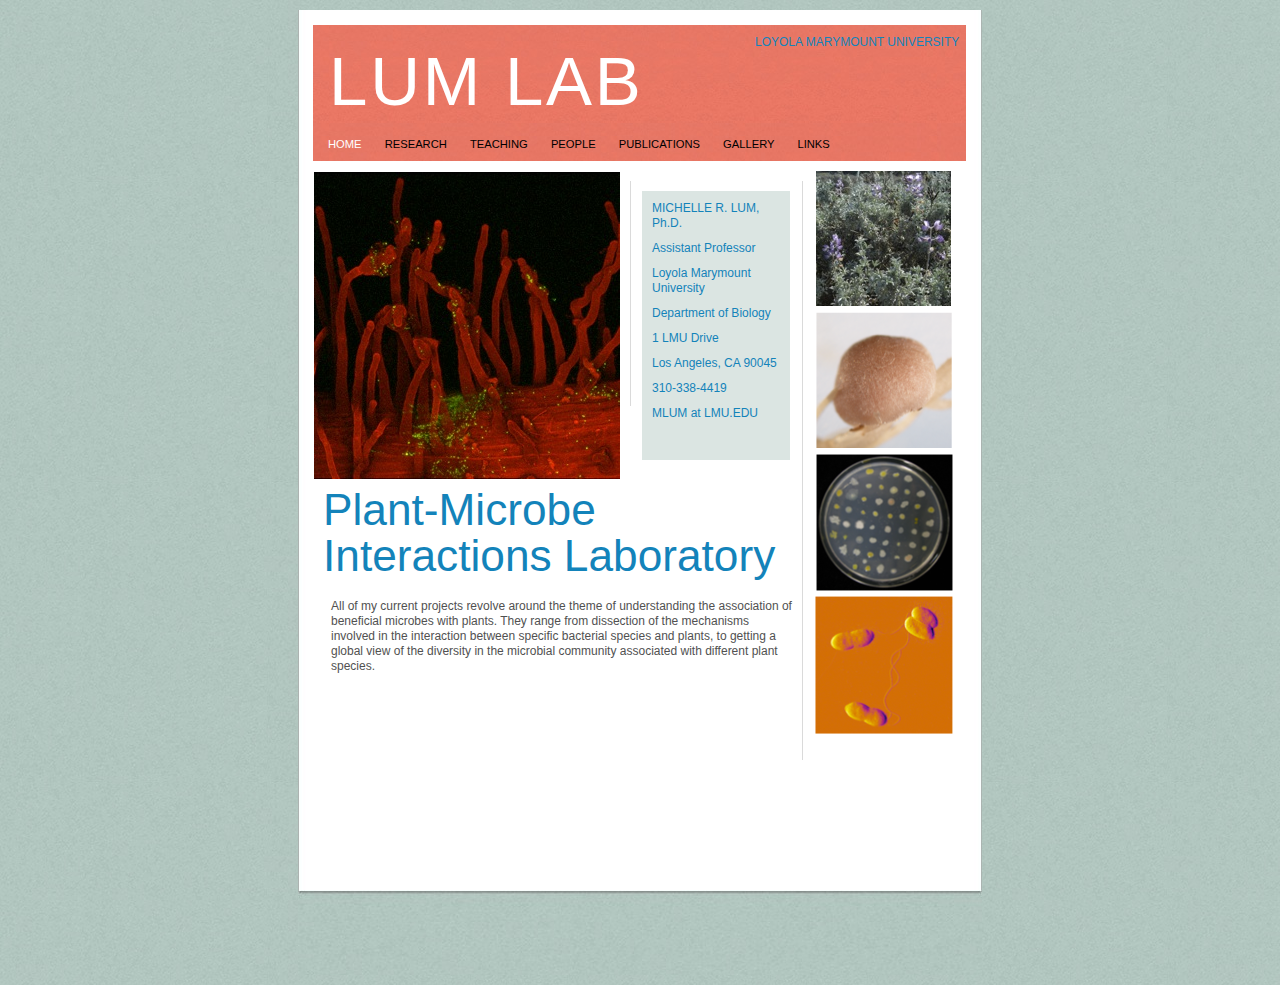
==== index.html @ 2a76a58c "copy from teamlum.com" ====
<?xml version="1.0" encoding="UTF-8"?>
<!DOCTYPE html PUBLIC "-//W3C//DTD XHTML 1.0 Transitional//EN" "http://www.w3.org/TR/xhtml1/DTD/xhtml1-transitional.dtd">


<html xmlns="http://www.w3.org/1999/xhtml" xml:lang="en">
  <head><meta http-equiv="Content-Type" content="text/html; charset=UTF-8" />
    
    <meta name="Generator" content="iWeb 3.0.3" />
    <meta name="iWeb-Build" content="local-build-20120702" />
    <meta http-equiv="X-UA-Compatible" content="IE=EmulateIE7" />
    <meta name="viewport" content="width=684" />
    <title>Lum lab</title>
    <link rel="stylesheet" type="text/css" media="screen,print" href="HOME_files/HOME.css" />
    <!--[if lt IE 8]><link rel='stylesheet' type='text/css' media='screen,print' href='HOME_files/HOMEIE.css'/><![endif]-->
    <!--[if gte IE 8]><link rel='stylesheet' type='text/css' media='screen,print' href='Media/IE8.css'/><![endif]-->
    <script type="text/javascript" src="Scripts/iWebSite.js"></script>
    <script type="text/javascript" src="Scripts/Widgets/SharedResources/WidgetCommon.js"></script>
    <script type="text/javascript" src="Scripts/Widgets/Navbar/navbar.js"></script>
    <script type="text/javascript" src="HOME_files/HOME.js"></script>
  </head>
  <body style="background: rgb(255, 255, 255) url(HOME_files/Mod_background.jpg) repeat scroll top left; margin: 0pt; " onload="onPageLoad();" onunload="onPageUnload();">
    <div style="text-align: center; ">
      <div style="margin-bottom: 10px; margin-left: auto; margin-right: auto; margin-top: 10px; overflow: hidden; position: relative; word-wrap: break-word;  text-align: left; width: 684px; " id="body_content">
        <div style="background: transparent url(HOME_files/Mod_page_bg.jpg) repeat scroll top left; width: 684px; ">
          <div style="height: 126px; margin-left: 0px; position: relative; width: 684px; z-index: 10; " id="header_layer">
            <div style="height: 0px; line-height: 0px; " class="bumper"> </div>
            <div id="id1" style="height: 111px; left: 15px; position: absolute; top: 15px; width: 653px; z-index: 1; " class="style_SkipStroke shape-with-text">
              <div class="text-content style_External_653_111" style="padding: 0px; ">
                <div class="style">
                  <p style="padding-bottom: 0pt; padding-top: 0pt; " class="Header">Lum lab</p>
                </div>
              </div>
            </div>
            


            <div id="id2" style="height: 100px; left: 453px; position: absolute; top: 21px; width: 265px; z-index: 1; " class="style_SkipStroke_1 shape-with-text">
              <div class="text-content graphic_textbox_layout_style_default_External_265_100" style="padding: 0px; ">
                <div class="graphic_textbox_layout_style_default">
                  <p style="padding-bottom: 0pt; padding-top: 0pt; " class="paragraph_style"><a title="http://www.lmu.edu/" onkeypress="window.open(this.href); return false;" onclick="window.open(this.href); return false;" href="http://www.lmu.edu/">LOYOLA MARYMOUNT UNIVERSITY</a></p>
                </div>
              </div>
            </div>
          </div>
          <div style="margin-left: 0px; position: relative; width: 684px; z-index: 0; " id="nav_layer">
            <div style="height: 0px; line-height: 0px; " class="bumper"> </div>
            <div style="height: 1px; line-height: 1px; " class="tinyText"> </div>
            <div class="com-apple-iweb-widget-navbar flowDefining" id="widget0" style="margin-left: 15px; margin-top: -1px; opacity: 1.00; position: relative; width: 653px; z-index: 1; ">
    
              <div id="widget0-navbar" class="navbar">

      
                <div id="widget0-bg" class="navbar-bg">

        
                  <ul id="widget0-navbar-list" class="navbar-list">
 <li></li> 
</ul>
                  
      
</div>
                
    
</div>
            </div>
            <script type="text/javascript"><!--//--><![CDATA[//><!--
new NavBar('widget0', 'Scripts/Widgets/Navbar', 'Scripts/Widgets/SharedResources', '.', {"current-page-GUID": "AFDF98BD-8496-46FF-A9D1-FEDC19764A2E", "path-to-root": "", "sfr-stroke": "new IWEmptyStroke()", "isCollectionPage": "NO", "navbar-css": ".navbar {\n\tfont-family: Helvetica, serif;\n\ttext-transform: uppercase;\n\tfont-size: .7em;\n\tcolor: #000;\n\tmargin: 0px 0px 0px 0px;\n\tpadding: 0 0 7px 0;\n\tline-height: 1.6em;\n\tbackground-image: url(HOME_files\/Mod_menu_bar_2.jpg);\n\t_background-image: url(HOME_files\/Mod_menu_bar_2.jpg);\n\tbackground-repeat: repeat;\n}\n\n.navbar-bg {\n\ttext-align: left;\n}\n\n.navbar-bg ul {\n\tlist-style: none;\n\tmargin: 0px;\n\tpadding: 0px;\n}\n\n\nli {\n\tlist-style-type: none;\n\tdisplay: inline;\n\tpadding: 0px 5px 0px 15px;\n}\n\n\nli a {\n\ttext-decoration: none;\n\tcolor: #000;\n}\n\nli a:visited {\n\ttext-decoration: none;\n\tcolor: #000;\n}\n\nli a:hover\r{\r\n \tcolor: #463C3C;\n\ttext-decoration: none;\r}\n\n\nli.current-page a\r{\t\r\tcolor: #fff;\n\ttext-decoration: none;\r\r}"});
//--><!]]></script>
            <div style="clear: both; height: 0px; line-height: 0px; " class="spacer"> </div>
          </div>
          <div style="margin-left: 0px; position: relative; width: 684px; z-index: 5; " id="body_layer">
            <div style="height: 0px; line-height: 0px; " class="bumper"> </div>
            <div style="height: 1px; line-height: 1px; " class="tinyText"> </div>
            <div style="margin-left: 33px; margin-top: 437px; position: relative; width: 462px; z-index: 1; " class="style_SkipStroke_2 shape-with-text flowDefining">
              <div class="text-content style_External_462_274" style="padding: 0px; ">
                <div class="style_1">
                  <p style="padding-top: 0pt; " class="Body">All of my current projects revolve around the theme of understanding the association of beneficial microbes with plants. They range from dissection of the mechanisms involved in the interaction between specific bacterial species and plants, to getting a global view of the diversity in the microbial community associated with different plant species.<br /></p>
                </div>
                <div style="height: 187px; line-height: 187px; " class="tinyText"> </div>
              </div>
            </div>
            


            <div id="id3" style="height: 108px; left: 25px; position: absolute; top: 326px; width: 462px; z-index: 1; " class="style_SkipStroke_3 shape-with-text">
              <div class="text-content style_External_462_108" style="padding: 0px; ">
                <div class="style_1">
                  <p style="padding-bottom: 0pt; padding-top: 0pt; " class="Title">Plant-Microbe Interactions Laboratory</p>
                </div>
              </div>
            </div>
            


            <div style="height: 579px; width: 1px;  height: 579px; left: 504px; position: absolute; top: 20px; width: 1px; z-index: 1; " class="tinyText">
              <div style="position: relative; width: 1px; ">
                <img src="HOME_files/shapeimage_1.jpg" alt="" style="height: 579px; left: 0px; position: absolute; top: 0px; width: 1px; " />
              </div>
            </div>
            


            <div style="height: 225px; width: 1px;  height: 225px; left: 332px; position: absolute; top: 20px; width: 1px; z-index: 1; " class="tinyText">
              <div style="position: relative; width: 1px; ">
                <img src="HOME_files/shapeimage_2.jpg" alt="" style="height: 225px; left: 0px; position: absolute; top: 0px; width: 1px; " />
              </div>
            </div>
            


            <div id="id4" style="height: 269px; left: 344px; position: absolute; top: 30px; width: 148px; z-index: 1; " class="style_SkipStroke_4 shape-with-text">
              <div class="text-content style_External_148_269" style="padding: 0px; ">
                <div class="style_2">
                  <p style="padding-top: 0pt; " class="paragraph_style_1">MICHELLE R. LUM, Ph.D.<br /></p>
                  <p class="paragraph_style_1">Assistant Professor<br /></p>
                  <p class="paragraph_style_1">Loyola Marymount University<br /></p>
                  <p class="paragraph_style_1">Department of Biology<br /></p>
                  <p class="paragraph_style_1">1 LMU Drive<br /></p>
                  <p class="paragraph_style_1">Los Angeles, CA 90045<br /></p>
                  <p class="paragraph_style_1">310-338-4419<br /></p>
                  <p class="paragraph_style_1">MLUM at LMU.EDU<br /></p>
                </div>
              </div>
            </div>
            


            <div style="height: 136px; width: 136px;  height: 136px; left: 518px; position: absolute; top: 151px; width: 136px; z-index: 1; " class="tinyText">
              <div style="position: relative; width: 136px; ">
                <a href="HOME_files/droppedImage.pdf" title="HOME_files/droppedImage.pdf"><img src="HOME_files/shapeimage_3.png" alt="" style="height: 136px; left: 0px; position: absolute; top: 0px; width: 136px; " /></a>
              </div>
            </div>
            


            <div style="height: 307px; width: 305px;  height: 307px; left: 16px; position: absolute; top: 11px; width: 305px; z-index: 1; " class="tinyText style_SkipStroke_5">
              <img src="HOME_files/droppedImage.jpg" alt="" style="border: none; height: 307px; width: 306px; " />
            </div>
            


            <div style="height: 137px; width: 137px;  height: 137px; left: 518px; position: absolute; top: 293px; width: 137px; z-index: 1; " class="tinyText style_SkipStroke_5">
              <img src="HOME_files/droppedImage.png" alt="" style="border: none; height: 137px; width: 137px; " />
            </div>
            


            <div style="height: 138px; width: 138px;  height: 138px; left: 517px; position: absolute; top: 435px; width: 138px; z-index: 1; " class="tinyText style_SkipStroke_5">
              <img src="HOME_files/droppedImage_1.png" alt="" style="border: none; height: 138px; width: 138px; " />
            </div>
            


            <div style="height: 135px; width: 135px;  height: 135px; left: 518px; position: absolute; top: 10px; width: 135px; z-index: 1; " class="tinyText style_SkipStroke_5">
              <img src="HOME_files/droppedImage_1.jpg" alt="" style="border: none; height: 135px; width: 135px; " />
            </div>
            


            <div id="id5" style="height: 100px; left: 292px; position: absolute; top: 142px; width: 100px; z-index: 1; " class="style_SkipStroke_1 shape-with-text">
              <div class="text-content graphic_textbox_layout_style_default_External_100_100" style="padding: 0px; ">
                <div class="graphic_textbox_layout_style_default"></div>
              </div>
            </div>
            <div style="height: 0px; line-height: 0px; " class="spacer"> </div>
          </div>
          <div style="height: 104px; margin-left: 0px; position: relative; width: 684px; z-index: 15; " id="footer_layer">
            <div style="height: 0px; line-height: 0px; " class="bumper"> </div>
            <div style="height: 104px; width: 684px;  height: 104px; left: 0px; position: absolute; top: 19px; width: 684px; z-index: 1; " class="tinyText style_SkipStroke_6">
              <img src="HOME_files/Mod_footer_bg.jpg" alt="" style="border: none; height: 104px; width: 684px; " />
            </div>
          </div>
        </div>
      </div>
    </div>
  </body>
</html>
---- HOME_files/HOME.css ----
.Body {
    color: rgb(81, 81, 81);
    font-family: 'Helvetica', 'Arial', sans-serif;
    font-size: 12px;
    font-stretch: normal;
    font-style: normal;
    font-variant: normal;
    font-weight: 400;
    letter-spacing: 0;
    line-height: 15px;
    margin-bottom: 0px;
    margin-left: 0px;
    margin-right: 0px;
    margin-top: 0px;
    opacity: 1.00;
    padding-bottom: 10px;
    padding-top: 0px;
    text-align: left;
    text-decoration: none;
    text-indent: 0px;
    text-transform: none;
}
.Free_Form {
    color: rgb(81, 81, 81);
    font-family: 'Helvetica', 'Arial', sans-serif;
    font-size: 12px;
    font-stretch: normal;
    font-style: normal;
    font-variant: normal;
    font-weight: 400;
    letter-spacing: 0;
    line-height: 15px;
    margin-bottom: 0px;
    margin-left: 0px;
    margin-right: 0px;
    margin-top: 0px;
    opacity: 1.00;
    padding-bottom: 10px;
    padding-top: 0px;
    text-align: left;
    text-decoration: none;
    text-indent: 0px;
    text-transform: none;
}
.style_External_462_274 {
    position: relative;
}
.Header {
    color: rgb(255, 255, 255);
    font-family: 'HelveticaNeue-UltraLight', 'Helvetica Neue', 'Arial', sans-serif;
    font-size: 69px;
    font-stretch: normal;
    font-style: normal;
    font-variant: normal;
    font-weight: 100;
    letter-spacing:     0.04em;
    line-height: 81px;
    margin-bottom: 0px;
    margin-left: 0px;
    margin-right: 0px;
    margin-top: 0px;
    opacity: 1.00;
    padding-bottom: 0px;
    padding-top: 0px;
    text-align: left;
    text-decoration: none;
    text-indent: 0px;
    text-transform: uppercase;
}
.style_External_653_111 {
    position: relative;
}
.style_External_148_269 {
    position: relative;
}
.paragraph_style {
    color: rgb(255, 255, 255);
    font-family: 'Helvetica', 'Arial', sans-serif;
    font-size: 12px;
    font-stretch: normal;
    font-style: normal;
    font-variant: normal;
    font-weight: 400;
    letter-spacing: 0;
    line-height: 15px;
    margin-bottom: 0px;
    margin-left: 0px;
    margin-right: 0px;
    margin-top: 0px;
    opacity: 1.00;
    padding-bottom: 10px;
    padding-top: 0px;
    text-align: left;
    text-decoration: none;
    text-indent: 0px;
    text-transform: none;
}
.style {
    padding: 16px;
}
.style_1 {
    padding: 0px;
}
.style_2 {
    padding: 10px;
}
.paragraph_style_1 {
    color: rgb(19, 131, 186);
    font-family: 'Helvetica', 'Arial', sans-serif;
    font-size: 12px;
    font-stretch: normal;
    font-style: normal;
    font-variant: normal;
    font-weight: 400;
    letter-spacing: 0;
    line-height: 15px;
    margin-bottom: 0px;
    margin-left: 0px;
    margin-right: 0px;
    margin-top: 0px;
    opacity: 1.00;
    padding-bottom: 10px;
    padding-top: 0px;
    text-align: left;
    text-decoration: none;
    text-indent: 0px;
    text-transform: none;
}
.style_SkipStroke {
    background: transparent url(Mod_menu_bar_1.jpg) repeat scroll top left;
    opacity: 1.00;
}
.style_SkipStroke_1 {
    background: transparent;
    opacity: 1.00;
}
.style_SkipStroke_2 {
    background: transparent;
    opacity: 1.00;
}
.style_External_462_108 {
    position: relative;
}
.style_SkipStroke_3 {
    background: transparent;
    opacity: 1.00;
}
.style_SkipStroke_4 {
    background: rgb(219, 229, 226);
    opacity: 1.00;
}
.style_SkipStroke_5 {
    background: transparent;
    opacity: 1.00;
}
.style_SkipStroke_6 {
    background: transparent;
    opacity: 1.00;
}
.Normal_External_462_274 {
    position: relative;
}
.Normal {
    padding: 16px;
}
.Normal_External_653_111 {
    position: relative;
}
.Normal_External_462_108 {
    position: relative;
}
.Quote {
    color: rgb(19, 131, 186);
    font-family: 'Helvetica-Oblique', 'Helvetica', 'Arial', sans-serif;
    font-size: 12px;
    font-stretch: normal;
    font-style: italic;
    font-variant: normal;
    font-weight: 400;
    letter-spacing: 0;
    line-height: 15px;
    margin-bottom: 0px;
    margin-left: 0px;
    margin-right: 0px;
    margin-top: 0px;
    opacity: 1.00;
    padding-bottom: 10px;
    padding-top: 0px;
    text-align: left;
    text-decoration: none;
    text-indent: 0px;
    text-transform: none;
}
.Title {
    color: rgb(19, 131, 186);
    font-family: 'HelveticaNeue-UltraLight', 'Helvetica Neue', 'Arial', sans-serif;
    font-size: 49px;
    font-stretch: normal;
    font-style: normal;
    font-variant: normal;
    font-weight: 100;
    letter-spacing: 0;
    line-height: 51px;
    margin-bottom: 0px;
    margin-left: 0px;
    margin-right: 0px;
    margin-top: 0px;
    opacity: 1.00;
    padding-bottom: 0px;
    padding-top: 0px;
    text-align: left;
    text-decoration: none;
    text-indent: 0px;
    text-transform: none;
}
.graphic_generic_body_textbox_style_default_SkipStroke {
    background: transparent;
    opacity: 1.00;
}
.graphic_generic_header_textbox_style_default_SkipStroke {
    background: transparent url(Mod_menu_bar.jpg) repeat scroll top left;
    opacity: 1.00;
}
.graphic_generic_title_textbox_style_default_SkipStroke {
    background: transparent;
    opacity: 1.00;
}
.graphic_image_style_default_SkipStroke {
    background: transparent;
    opacity: 1.00;
}
.graphic_image_style_default_2_SkipStroke {
    background: transparent;
    opacity: 1.00;
}
.graphic_textbox_layout_style_default_External_100_100 {
    position: relative;
}
.graphic_textbox_layout_style_default {
    padding: 4px;
}
.graphic_textbox_layout_style_default_External_148_269 {
    position: relative;
}
.graphic_textbox_layout_style_default_External_265_100 {
    position: relative;
}
.graphic_textbox_style_default_SkipStroke {
    background: transparent;
    opacity: 1.00;
}
a {
    color: rgb(19, 131, 186);
    text-decoration: none;
}
a:visited {
    color: rgb(19, 131, 186);
    text-decoration: none;
}
a:hover {
    color: rgb(181, 181, 181);
    text-decoration: none;
}
#widget0 a:visited {
    color: rgb(19, 131, 186);
    text-decoration: none;
}
.bumper {
    font-size: 1px;
    line-height: 1px;
}
#widget0 a:hover {
    color: rgb(181, 181, 181);
    text-decoration: none;
}
.spacer {
    font-size: 1px;
    line-height: 1px;
}
.tinyText {
    font-size: 1px;
    line-height: 1px;
}
#widget0 a {
    color: rgb(19, 131, 186);
    text-decoration: none;
}
body { 
    -webkit-text-size-adjust: none;
}
div { 
    overflow: visible; 
}
img { 
    border: none; 
}
.InlineBlock { 
    display: inline; 
}
.InlineBlock { 
    display: inline-block; 
}
.inline-block {
    display: inline-block;
    vertical-align: baseline;
    margin-bottom:0.3em;
}
.inline-block.shape-with-text {
    vertical-align: bottom;
}
.vertical-align-middle-middlebox {
    display: table;
}
.vertical-align-middle-innerbox {
    display: table-cell;
    vertical-align: middle;
}
div.paragraph {
    position: relative;
}
li.full-width {
    width: 100;
}
---- HOME_files/HOMEIE.css ----
.inline-block {
    display: inline;
    vertical-align: baseline;
    margin-bottom:-2em;
    margin-top:2em;
    position:relative;
    top:-2em;
}
.vertical-align-middle-middlebox {
    display: block;
    height: auto;
    position: absolute;
    top: 50%;
}
.vertical-align-middle-innerbox {
    display: block;
    position: relative;
    top: -50%;
}
li.full-width {
    width: auto;
}
li div div.inline-block a img {
    text-indent: 0;
}
img {
    -ms-interpolation-mode: bicubic;
}
---- Media/IE8.css ----
.inline-block {
    display: inline-block;
    vertical-align: baseline;
}
li.full-width {
    width: auto;
}
li div div.inline-block a img {
    text-indent: 0;
}   
img {
    -ms-interpolation-mode: bicubic;
}
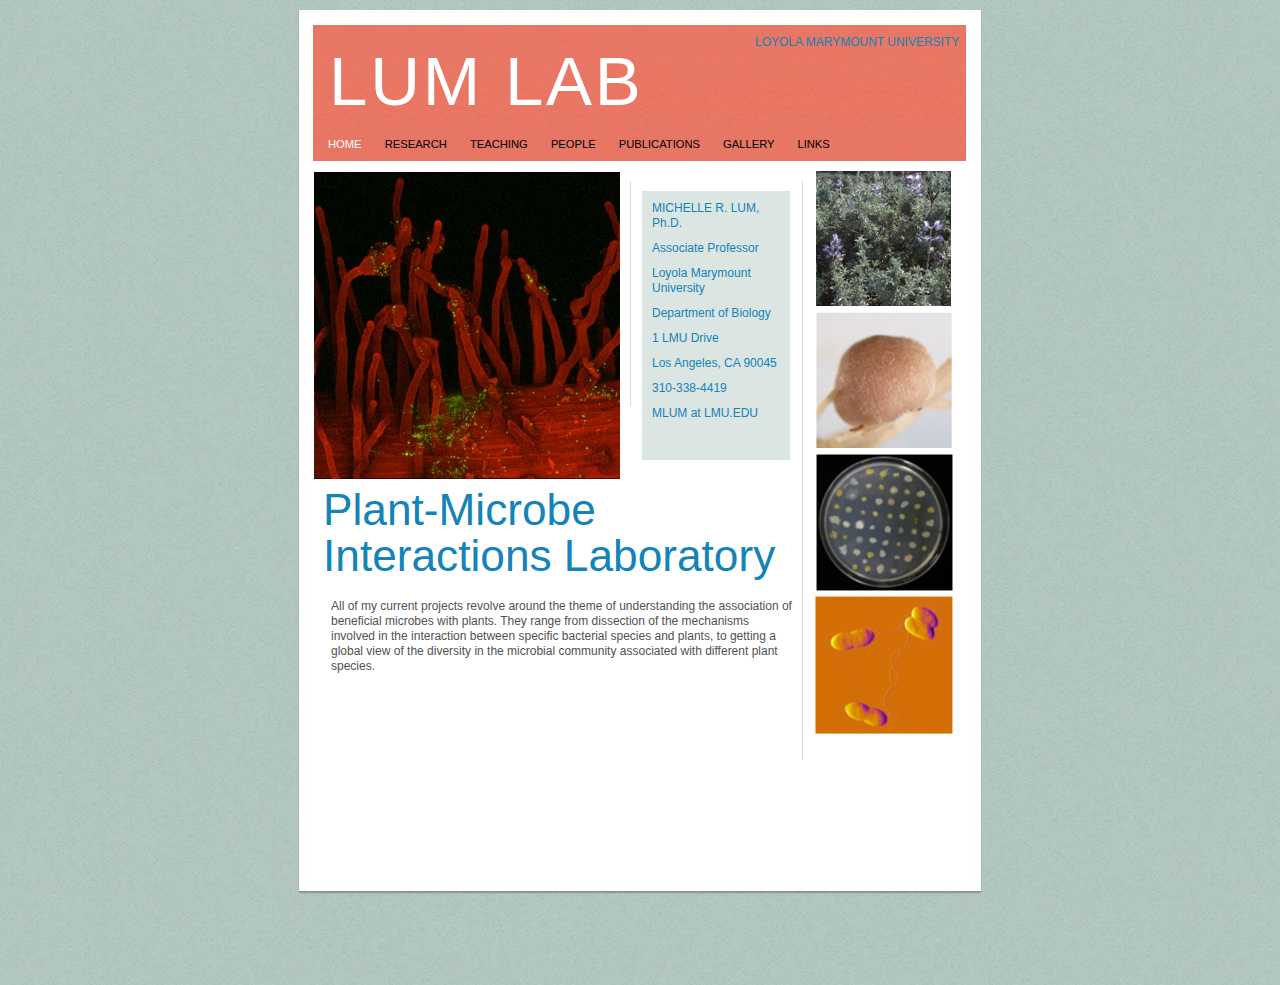
==== commit a5d16412: "fixed typo" ====
--- a/index.html
+++ b/index.html
@@ -9,7 +9,7 @@
     <meta name="iWeb-Build" content="local-build-20120702" />
     <meta http-equiv="X-UA-Compatible" content="IE=EmulateIE7" />
     <meta name="viewport" content="width=684" />
-    <title>Lum lab</title>
+    <title>Lum Lab</title>
     <link rel="stylesheet" type="text/css" media="screen,print" href="HOME_files/HOME.css" />
     <!--[if lt IE 8]><link rel='stylesheet' type='text/css' media='screen,print' href='HOME_files/HOMEIE.css'/><![endif]-->
     <!--[if gte IE 8]><link rel='stylesheet' type='text/css' media='screen,print' href='Media/IE8.css'/><![endif]-->
@@ -112,7 +112,7 @@
               <div class="text-content style_External_148_269" style="padding: 0px; ">
                 <div class="style_2">
                   <p style="padding-top: 0pt; " class="paragraph_style_1">MICHELLE R. LUM, Ph.D.<br /></p>
-                  <p class="paragraph_style_1">Assistant Professor<br /></p>
+                  <p class="paragraph_style_1">Associate Professor<br /></p>
                   <p class="paragraph_style_1">Loyola Marymount University<br /></p>
                   <p class="paragraph_style_1">Department of Biology<br /></p>
                   <p class="paragraph_style_1">1 LMU Drive<br /></p>
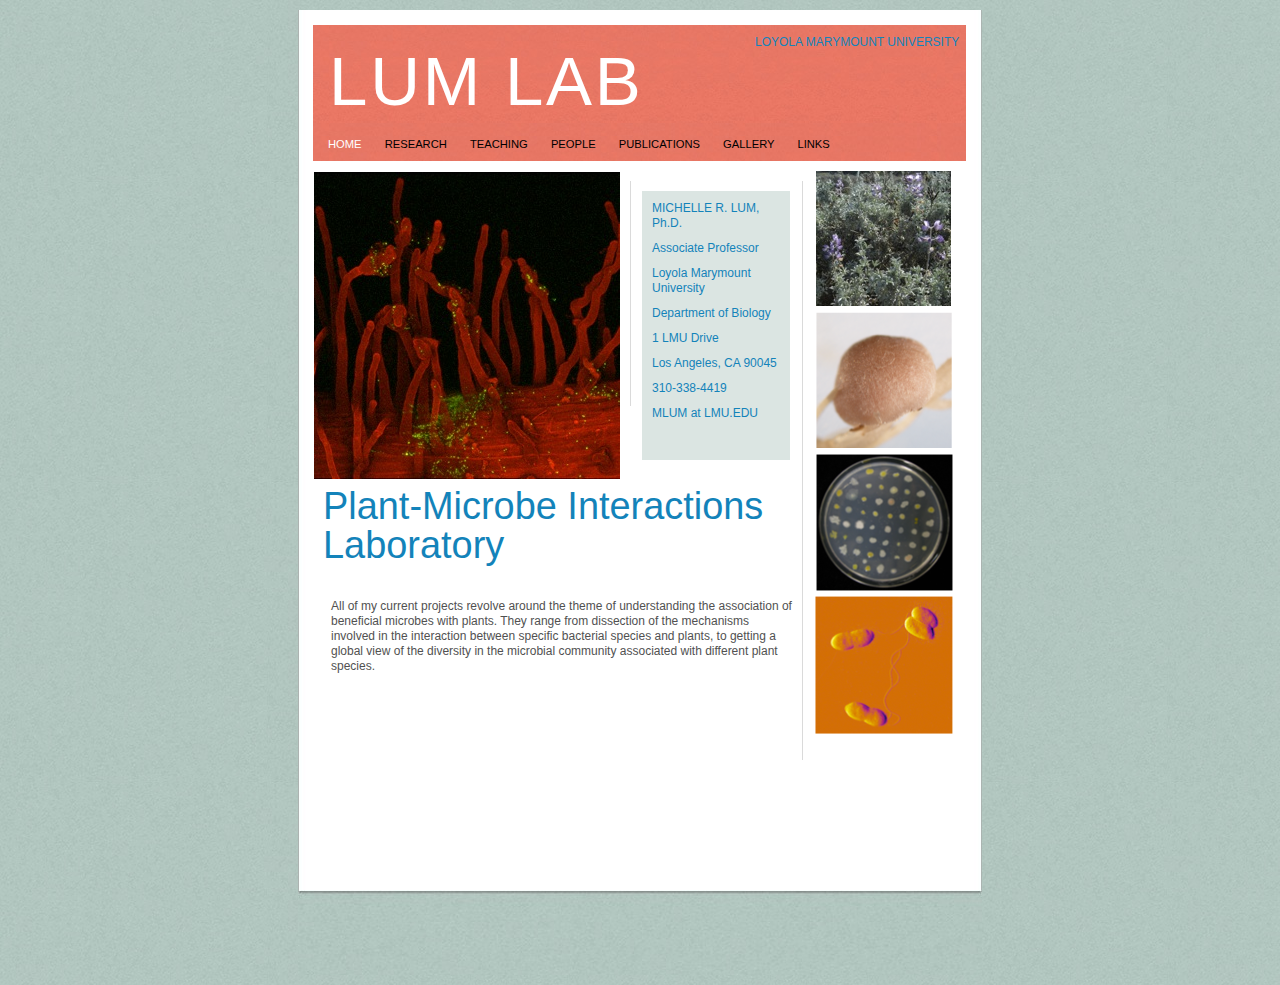
==== commit e594d915: "testing DM" ====
--- a/index.html
+++ b/index.html
@@ -85,7 +85,8 @@
             <div id="id3" style="height: 108px; left: 25px; position: absolute; top: 326px; width: 462px; z-index: 1; " class="style_SkipStroke_3 shape-with-text">
               <div class="text-content style_External_462_108" style="padding: 0px; ">
                 <div class="style_1">
-                  <p style="padding-bottom: 0pt; padding-top: 0pt; " class="Title">Plant-Microbe Interactions Laboratory</p>
+                  <p style="padding-bottom: 0pt; padding-top: 0pt; " class="Title">Plant-Microbe Interactions</p>
+                  <p style="padding-bottom: 0pt; padding-top: 0pt; " class="Title">Laboratory</p>
                 </div>
               </div>
             </div>
